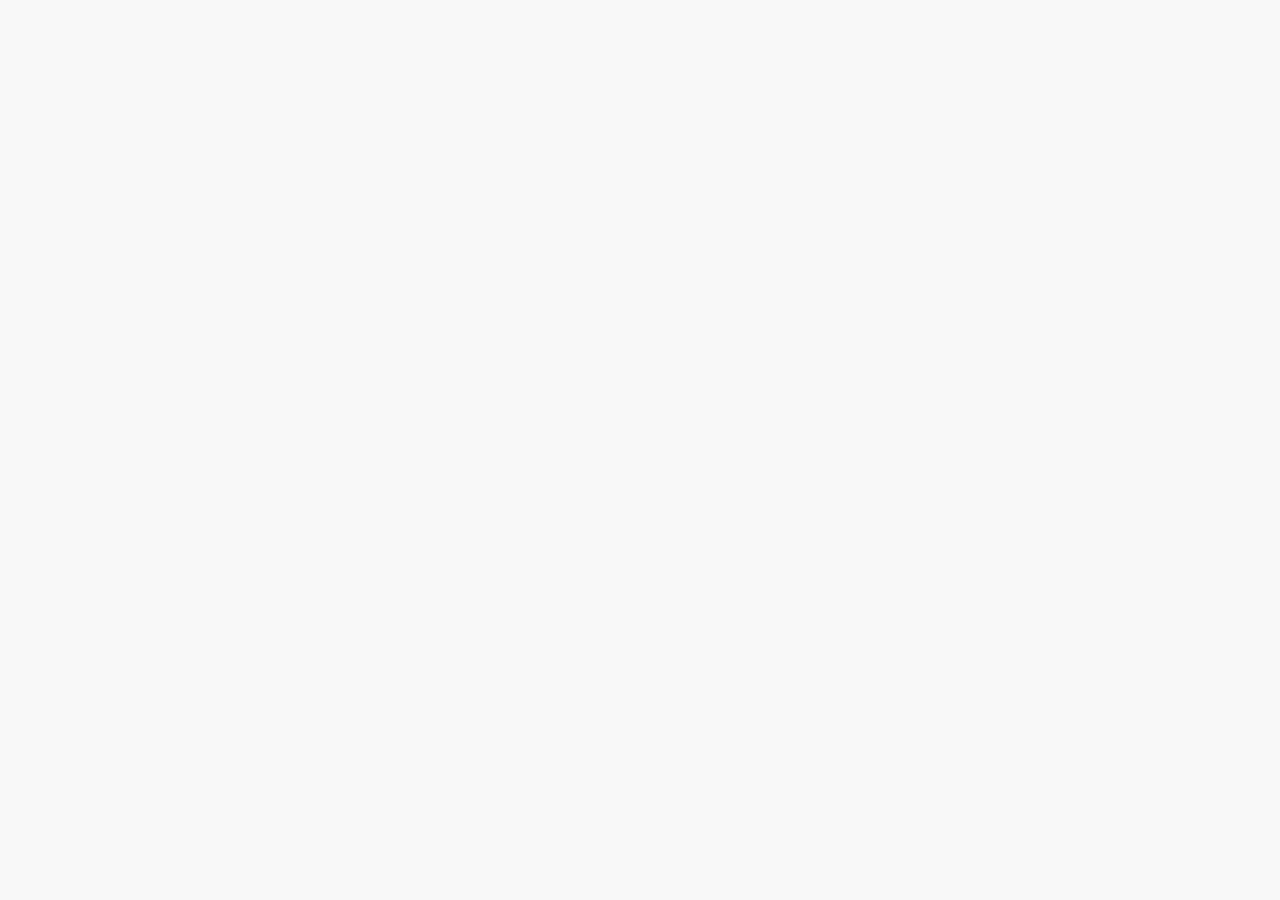
==== index.html @ 0d7b7964 "chore: Initial commit" ====
<!DOCTYPE html>
<html lang="en">
  <head>
    <meta charset="UTF-8" />
    <meta name="viewport" content="width=device-width, initial-scale=1.0" />
    <link
      rel="stylesheet"
      href="https://cdnjs.cloudflare.com/ajax/libs/font-awesome/6.0.0/css/all.min.css"
    />
    <link rel="stylesheet" href="./css/global.css" />
    <title>Store</title>
  </head>
  <body>
    <script type="module" src="./index.js"></script>
  </body>
</html>
---- css/global.css ----
:root {
  --color-primary: #2465f7;
  --color-secondary: #1e66f72a;
  --color-background: #f8f8f8;
  --color-warning: #e9c601;
  --color-error: #f75e4b;
}

* {
  padding: 0;
  margin: 0;
  box-sizing: border-box;
  font-family: Arial, Helvetica, sans-serif;
}

body {
  max-width: 1200px;
  margin: auto;
  background-color: var(--color-background);
}

#loader {
  width: 100px;
  height: 100px;
  margin: auto;
  border: 7px solid var(--color-primary);
  border-bottom-color: transparent;
  border-top-color: transparent;
  border-radius: 50%;
  display: inline-block;
  animation: rotation 0.8s linear infinite;
}

@keyframes rotation {
  0% {
    transform: rotate(0deg);
  }
  100% {
    transform: rotate(360deg);
  }
}
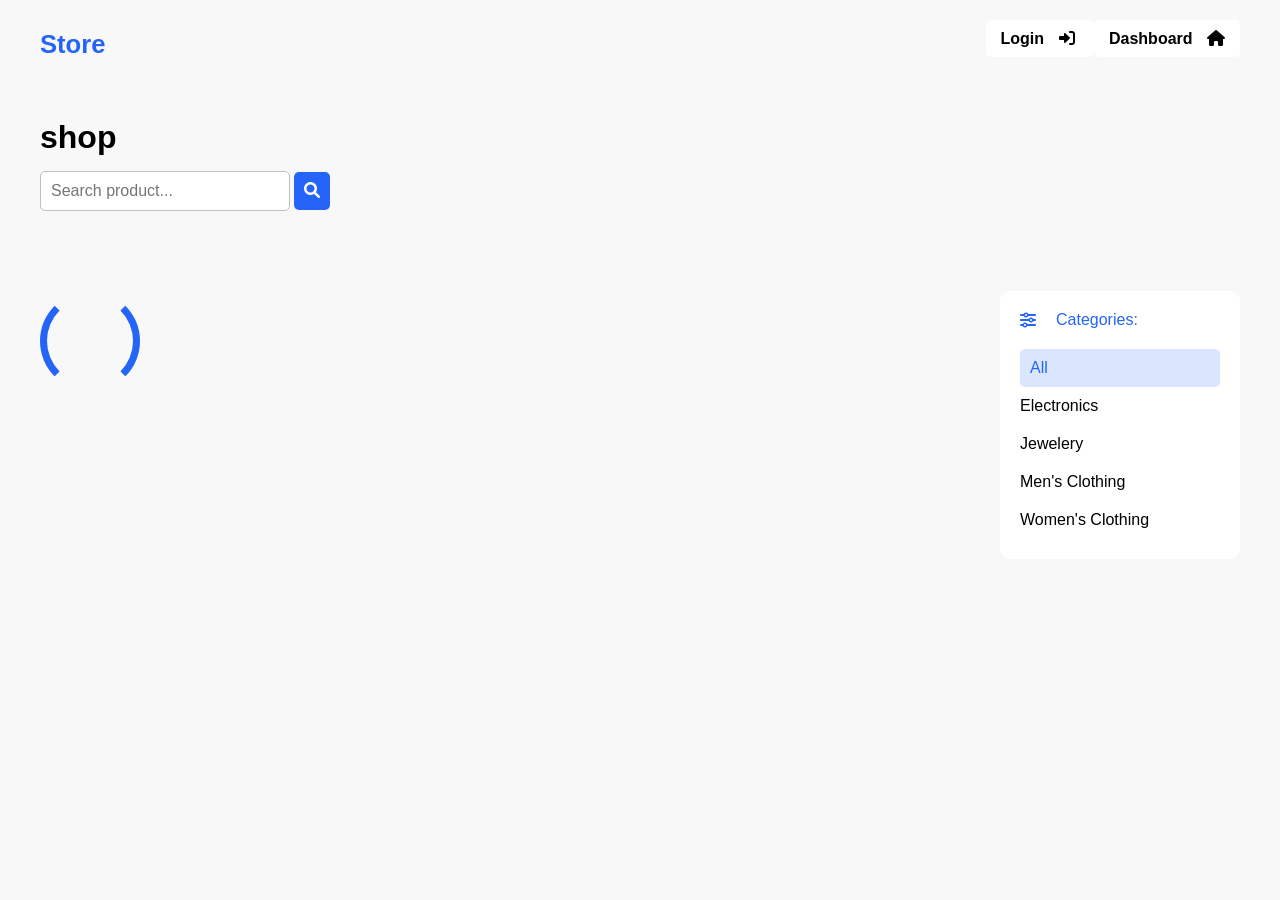
==== commit 37e05993: "feat: implement main store UI for index page - Add header with logo and navigation (Login & Dashboar" ====
--- a/index.html
+++ b/index.html
@@ -1,4 +1,4 @@
-<!DOCTYPE html>
+<!doctype html>
 <html lang="en">
   <head>
     <meta charset="UTF-8" />
@@ -8,9 +8,44 @@
       href="https://cdnjs.cloudflare.com/ajax/libs/font-awesome/6.0.0/css/all.min.css"
     />
     <link rel="stylesheet" href="./css/global.css" />
+    <link rel="stylesheet" href="./css/index.css" />
     <title>Store</title>
   </head>
   <body>
+    <header>
+      <h3>Store</h3>
+      <div>
+        <a href="auth.html">
+          Login
+          <i class="fa-solid fa-right-to-bracket"></i>
+        </a>
+        <a href="dashboard.html">
+          Dashboard
+          <i class="fa-solid fa-house"></i>
+        </a>
+      </div>
+    </header>
+    <div id="search">
+      <h1>shop</h1>
+      <input type="text" placeholder="Search product...">
+      <button><i class="fa-solid fa-magnifying-glass"></i></button>
+    </div>
+    <div id="container">
+      <div id="products"><span id="loader"></span></div>
+      <div id="filter">
+        <div>
+          <i class="fa-solid fa-sliders"></i>
+          <p>Categories:</p>
+        </div>
+        <ul>
+          <li class="selected">All</li>
+          <li>Electronics</li>
+          <li>Jewelery</li>
+          <li>Men's Clothing</li>
+          <li>Women's Clothing</li>
+        </ul>
+      </div>
+    </div>
     <script type="module" src="./index.js"></script>
   </body>
 </html>
--- a/css/index.css
+++ b/css/index.css
@@ -0,0 +1,105 @@
+header {
+  display: flex;
+  justify-content: space-between;
+  padding: 30px 0;
+  margin-bottom: 30px;
+}
+
+header h3 {
+  color: var(--color-primary);
+  font-size: 1.6rem;
+}
+
+header a {
+  color: #000;
+  text-decoration: none;
+  background-color: #fff;
+  padding: 10px 15px;
+  border-radius: 5px;
+  font-weight: 600;
+  transition: all 0.1s ease-in;
+}
+
+header i {
+  margin-left: 10px;
+}
+
+header a:hover {
+  color: #fff;
+  background-color: #000;
+}
+
+#search h1 {
+  margin-bottom: 15px;
+}
+
+#search input {
+  width: 250px;
+  padding: 10px;
+  border: silver 1px solid;
+  border-radius: 5px;
+  color: var(--color-primary);
+  font-size: 1rem;
+}
+
+#search button {
+  padding: 10px;
+  border-radius: 5px;
+  border: none;
+  background-color: var(--color-primary);
+  color: #fff;
+  cursor: pointer;
+  font-size: 1rem;
+  transition: all 0.1s ease-in;
+}
+
+#search button:hover {
+  background-color: var(--color-secondary);
+  color: var(--color-primary);
+}
+
+#container {
+  display: flex;
+  margin: 80px 0 40px;
+}
+
+#filter {
+  padding: 20px;
+  background-color: #fff;
+  margin-left: 20px;
+  height: fit-content;
+  border-radius: 10px;
+}
+
+#filter div {
+  width: 200px;
+  display: flex;
+  align-items: center;
+  margin-bottom: 20px;
+  color: var(--color-primary);
+}
+
+#filter p {
+  margin-left: 20px;
+}
+
+#filter li {
+  list-style: none;
+  padding: 10px 0;
+  cursor: pointer;
+}
+
+#filter li:hover {
+  color: var(--color-primary);
+}
+
+#filter .selected {
+  background-color: var(--color-secondary);
+  color: var(--color-primary);
+  padding: 10px;
+  border-radius: 5px;
+}
+
+#products {
+  width: 100%;
+}
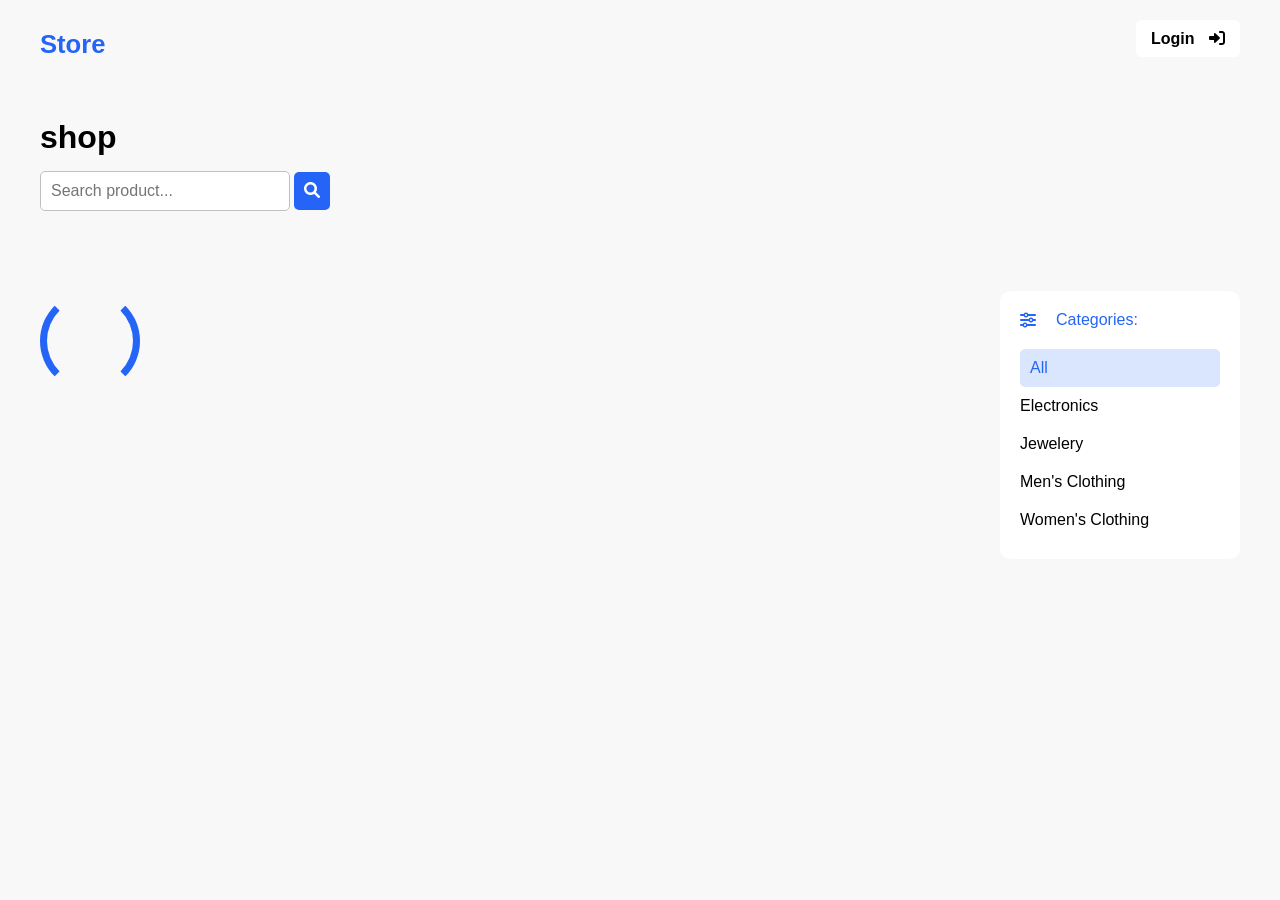
==== commit 2c4da83f: "feat: Showing user panel login buttons based on user status - update index.html for tag a id login a" ====
--- a/index.html
+++ b/index.html
@@ -15,11 +15,11 @@
     <header>
       <h3>Store</h3>
       <div>
-        <a href="auth.html">
+        <a href="auth.html" id="login">
           Login
           <i class="fa-solid fa-right-to-bracket"></i>
         </a>
-        <a href="dashboard.html">
+        <a href="dashboard.html" id="dashboard">
           Dashboard
           <i class="fa-solid fa-house"></i>
         </a>
